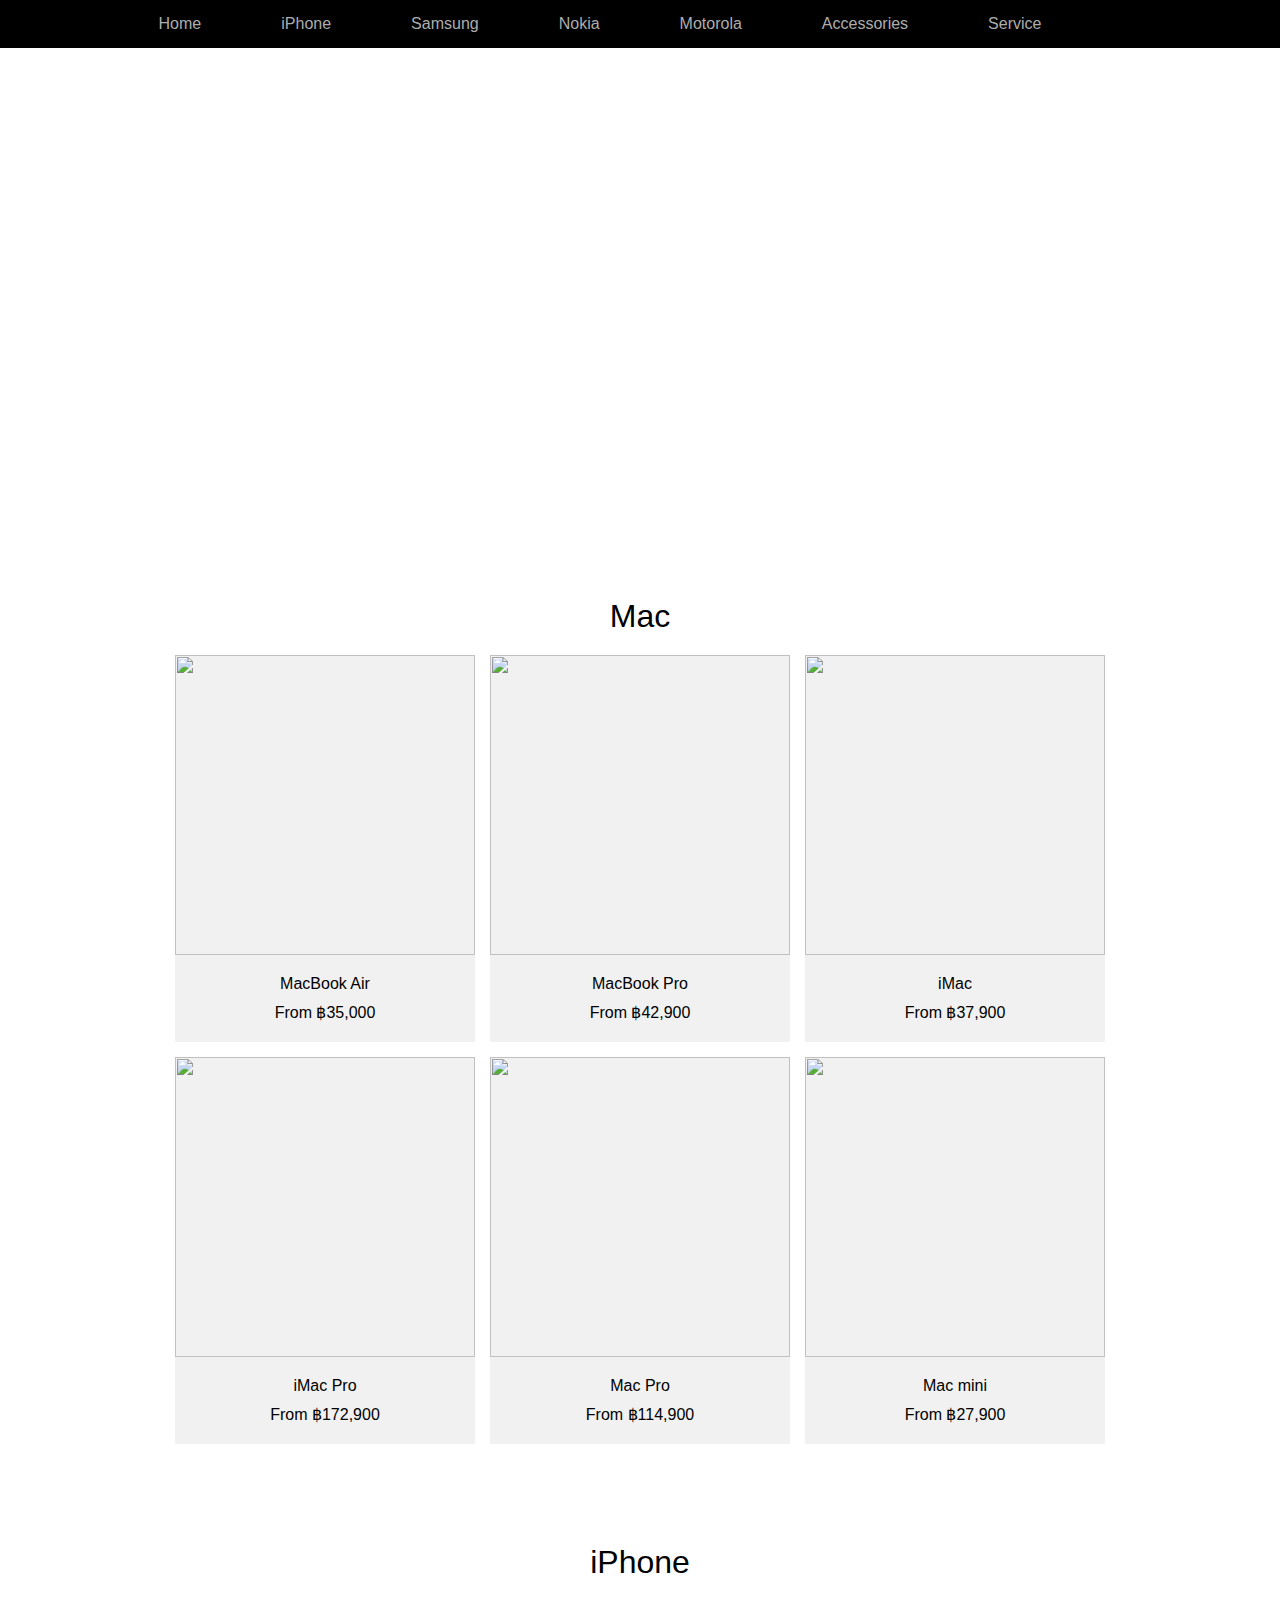
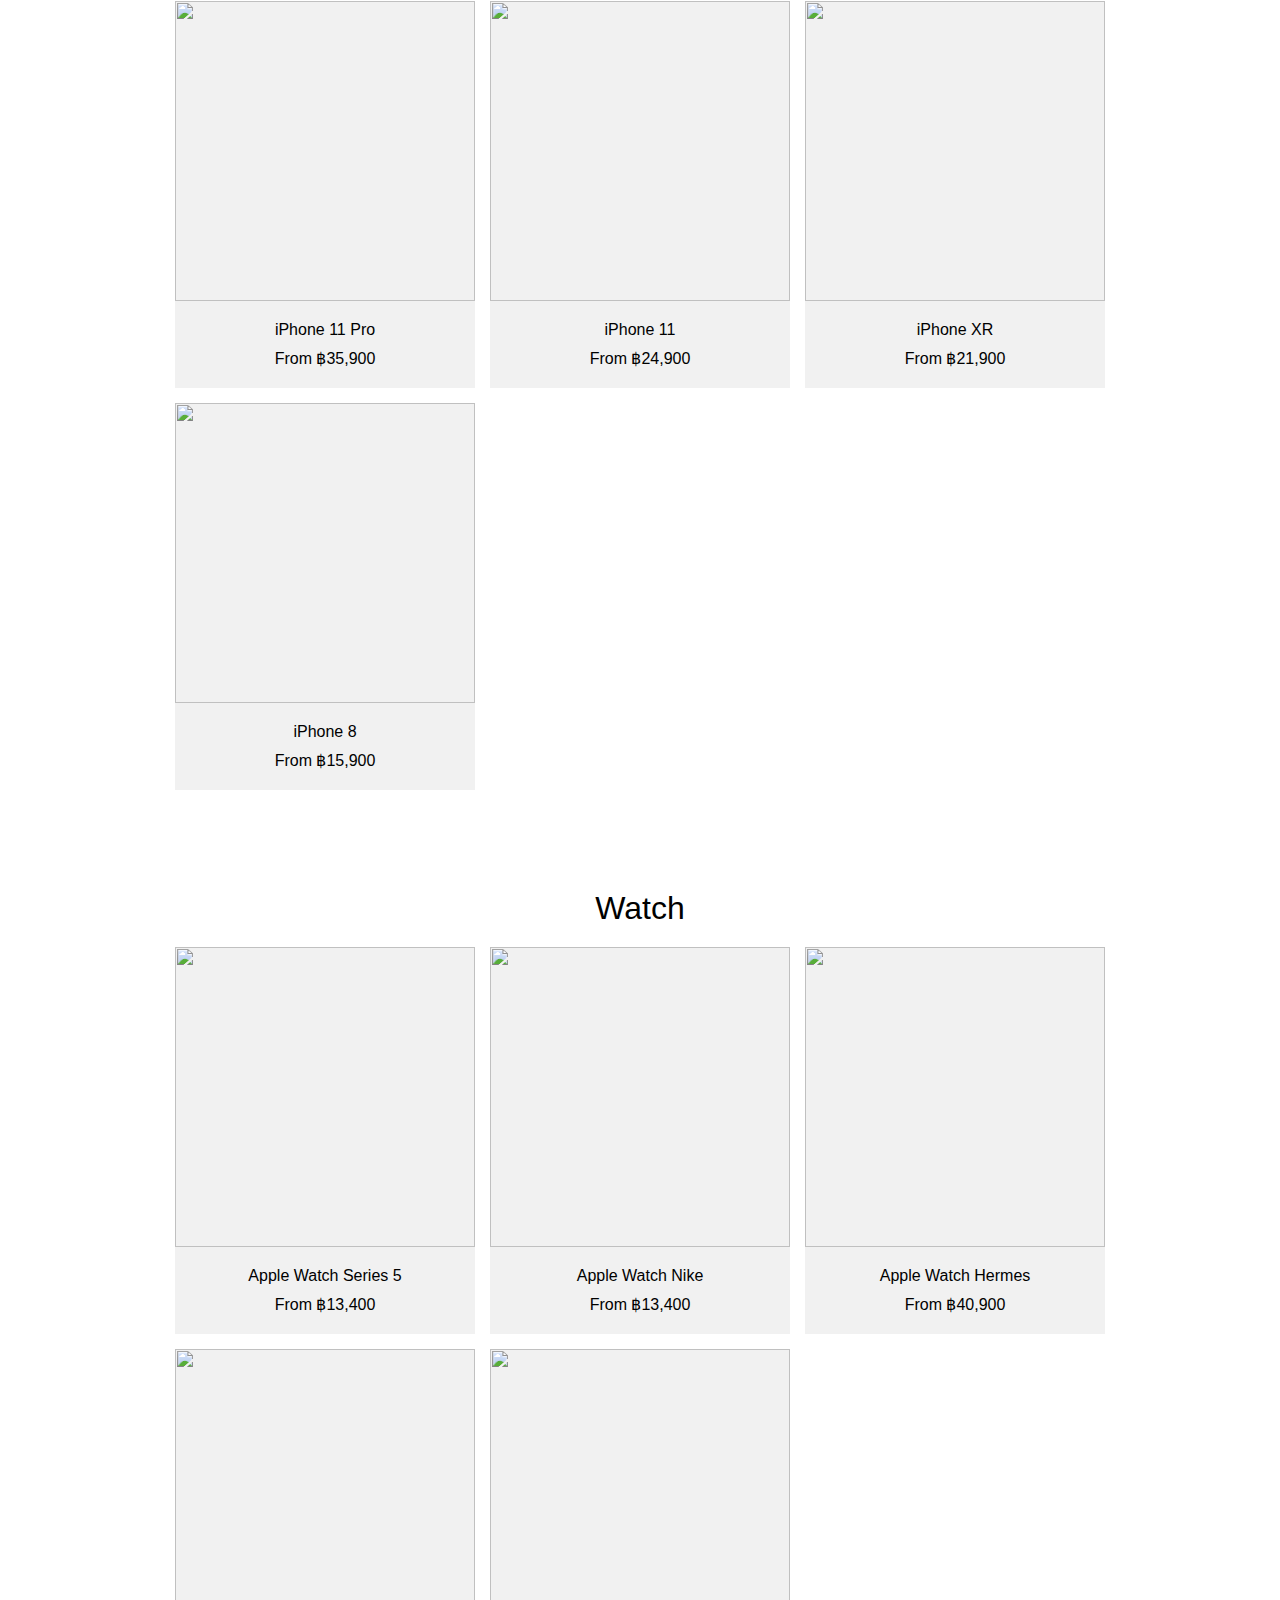
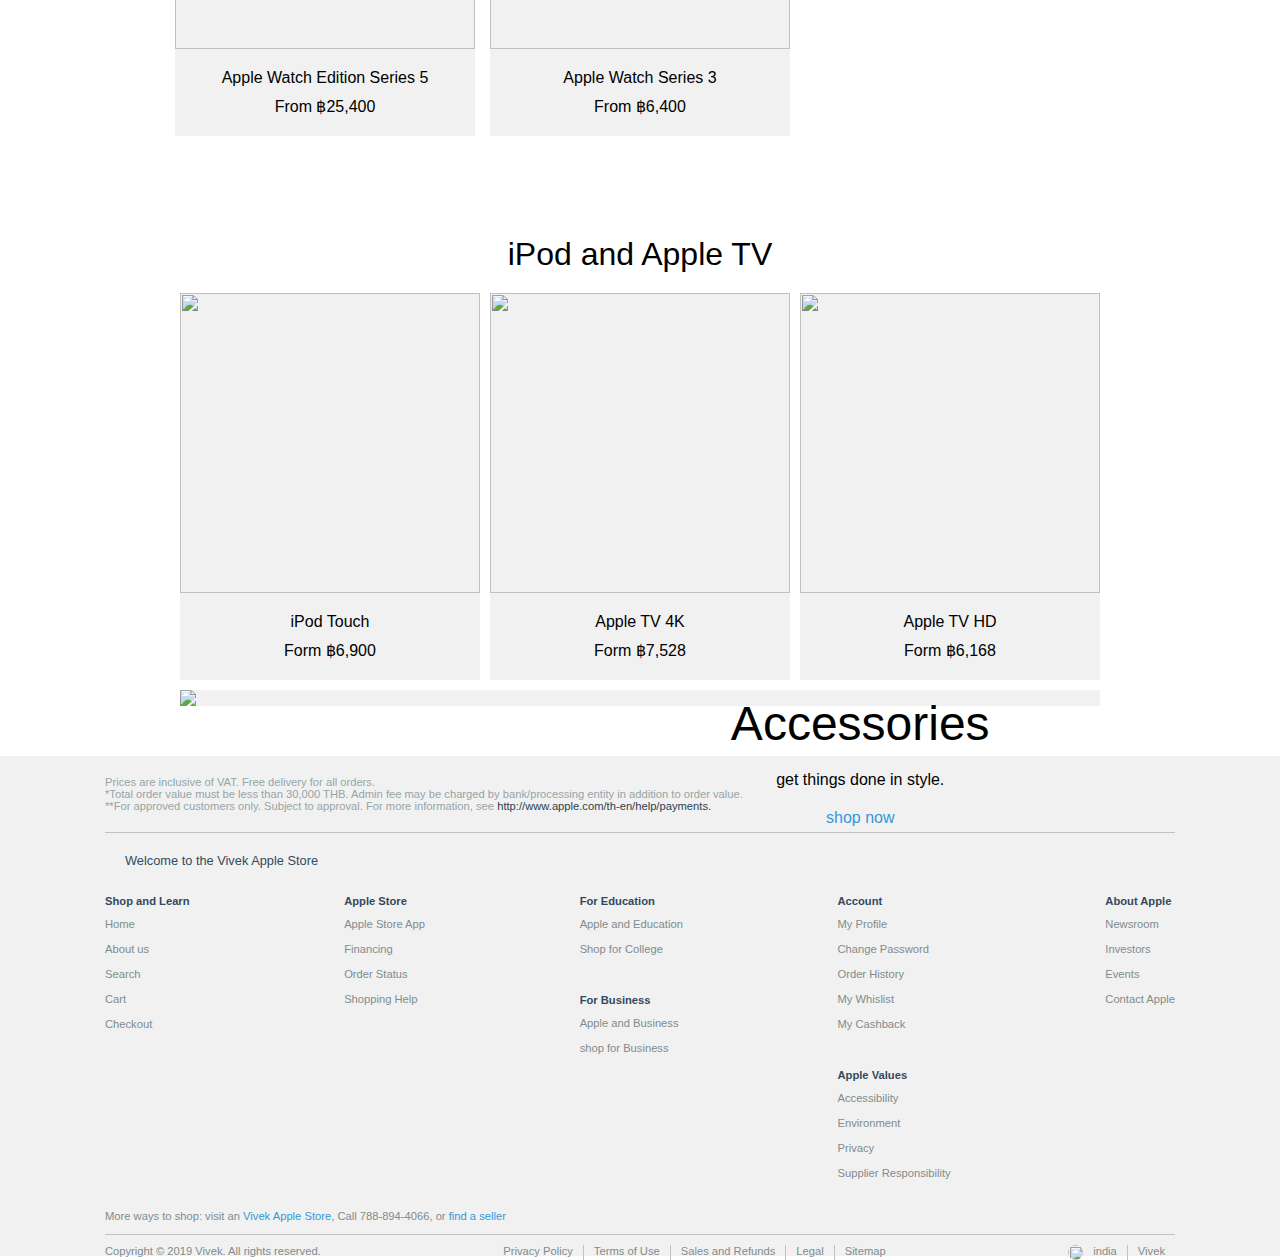
==== iphone page.html @ 0f27bc05 "Add files via upload" ====
<html>

<head>
    <title>Vivek iphone store </title>
    <link rel="icon" href="https://encrypted-tbn0.gstatic.com/images?q=tbn:ANd9GcRtCvzywKMRutNPDeHr43ZTP9KwzBHdcDQaRA&usqp=CAU" type="image/icon type">
    <link rel="stylesheet" href="./iphone page.css">
</head>

<body>
    <nav>
        <ul>
            <!-- <img src="./logo/online-shopping.jpg" class="logo"> -->
            <li><a href="#"><i class="fab fa-apple"></i></a></li>
            <li><a href="http://127.0.0.1:5500/online%20shooping/home%20page.html">Home</a></li>
            <li><a href="http://127.0.0.1:5500/online%20shooping/iphone%20page.html">iPhone</a></li>
            <li><a href="http://127.0.0.1:5500/online%20shooping/Samsung%20page.html">Samsung</a></li>
            <li><a href="#">Nokia</a></li>
            <li><a href="#">Motorola</a></li>
            <li><a href="#">Accessories</a></li>
            <li><a href="#">Service</a></li>  
            <li><a href="#"><i class="fas fa-search"></i></a></li>
            <li><a href="#"><i class="fas fa-shopping-bag"></i></a></li>
        </ul>
    </nav>

    <section class="welcome">
        <h1>Shop for your favorite Apple products.</h1>
    </section>

    <section class="product-mac">
        <div class="container">
            <h2>Mac</h2>
            <div class="grid">
                <div class="grid-product">
                    <img
                        src="https://store.storeimages.cdn-apple.com/8756/as-images.apple.com/is/macbook-air-segment?wid=800&hei=600&fmt=png-alpha&qlt=80&.v=1573580916082">
                    <div class="grid-detail">
                        <p>MacBook Air</p>
                        <p>From ฿35,000</p>
                    </div>
                </div>

                <div class="grid-product">
                    <img
                        src="https://store.storeimages.cdn-apple.com/8756/as-images.apple.com/is/macbook-pro-segment-2019?wid=800&hei=600&fmt=png-alpha&qlt=80&.v=1573580916135">
                    <div class="grid-detail">
                        <p>MacBook Pro</p>
                        <p>From ฿42,900</p>
                    </div>
                </div>

                <div class="grid-product">
                    <img
                        src="https://store.storeimages.cdn-apple.com/8756/as-images.apple.com/is/imac-segment?wid=800&hei=600&fmt=png-alpha&qlt=80&.v=1570232081431">
                    <div class="grid-detail">
                        <p>iMac</p>
                        <p>From ฿37,900</p>
                    </div>
                </div>

                <div class="grid-product">
                    <img
                        src="https://store.storeimages.cdn-apple.com/8756/as-images.apple.com/is/imac-pro-segment?wid=800&hei=600&fmt=png-alpha&qlt=80&.v=1570231926191">
                    <div class="grid-detail">
                        <p>iMac Pro</p>
                        <p>From ฿172,900</p>
                    </div>
                </div>

                <div class="grid-product">
                    <img
                        src="https://store.storeimages.cdn-apple.com/8756/as-images.apple.com/is/mac-pro-segment?wid=800&hei=600&fmt=png-alpha&qlt=80&.v=1524766968633">
                    <div class="grid-detail">
                        <p>Mac Pro</p>
                        <p>From ฿114,900</p>
                    </div>
                </div>

                <div class="grid-product">
                    <img
                        src="https://store.storeimages.cdn-apple.com/8756/as-images.apple.com/is/mac-mini-segment?wid=800&hei=600&fmt=png-alpha&qlt=80&.v=1539466285370">
                    <div class="grid-detail">
                        <p>Mac mini</p>
                        <p>From ฿27,900</p>
                    </div>
                </div> <!--end grid-product-->
            </div> <!--end grid-->
        </div> <!--end container-->
    </section>


    <section class="product-iphone">
        <div class="container">
            <h2>iPhone</h2>
            <div class="grid">
                <div class="grid-product">
                    <img
                        src="https://store.storeimages.cdn-apple.com/8756/as-images.apple.com/is/iphone-11-pro-segment-201909?wid=800&hei=600&fmt=png-alpha&qlt=80&.v=1567201566801">
                    <div class="grid-detail">
                        <p>iPhone 11 Pro</p>
                        <p>From ฿35,900</p>
                    </div>
                </div>

                <div class="grid-product">
                    <img
                        src="https://store.storeimages.cdn-apple.com/8756/as-images.apple.com/is/iphone-11-segment-201909?wid=800&hei=600&fmt=png-alpha&qlt=80&.v=1567201566851">
                    <div class="grid-detail">
                        <p>iPhone 11</p>
                        <p>From ฿24,900</p>
                    </div>
                </div>

                <div class="grid-product">
                    <img
                        src="https://store.storeimages.cdn-apple.com/8756/as-images.apple.com/is/iphone-xr-segment?wid=800&hei=600&fmt=png-alpha&qlt=80&.v=1535393884526">
                    <div class="grid-detail">
                        <p>iPhone XR</p>
                        <p>From ฿21,900</p>
                    </div>
                </div>

                <div class="grid-product">
                    <img
                        src="https://store.storeimages.cdn-apple.com/8756/as-images.apple.com/is/segment-hero-iphone-8-201709?wid=800&hei=600&fmt=png-alpha&qlt=80&.v=1504891668190">
                    <div class="grid-detail">
                        <p>iPhone 8</p>
                        <p>From ฿15,900</p>
                    </div>
                </div>
            </div> <!--end grid-->
        </div> <!--end container-->
    </section>



    <section class="product-watch">
        <div class="container">
            <h2>Watch</h2>
            <div class="grid">
                <div class="grid-product">
                    <img
                        src="https://store.storeimages.cdn-apple.com/8756/as-images.apple.com/is/apple-watch-series-5-segment-201909?wid=800&hei=600&fmt=png-alpha&qlt=80&.v=1567038391208">
                    <div class="grid-detail">
                        <p>Apple Watch Series 5</p>
                        <p>From ฿13,400</p>
                    </div>
                </div>

                <div class="grid-product">
                    <img
                        src="https://store.storeimages.cdn-apple.com/8756/as-images.apple.com/is/apple-watch-nike-segment-201909?wid=800&hei=600&fmt=png-alpha&qlt=80&.v=1567202843775">
                    <div class="grid-detail">
                        <p>Apple Watch Nike</p>
                        <p>From ฿13,400</p>
                    </div>
                </div>

                <div class="grid-product">
                    <img
                        src="https://store.storeimages.cdn-apple.com/8756/as-images.apple.com/is/apple-watch-hermes-segment-201909?wid=800&hei=600&fmt=png-alpha&qlt=80&.v=1568373934272">
                    <div class="grid-detail">
                        <p>Apple Watch Hermes</p>
                        <p>From ฿40,900</p>
                    </div>
                </div>

                <div class="grid-product">
                    <img
                        src="https://store.storeimages.cdn-apple.com/8756/as-images.apple.com/is/apple-watch-edition-segment-201909?wid=800&hei=600&fmt=png-alpha&qlt=80&.v=1568066151825">
                    <div class="grid-detail">
                        <p>Apple Watch Edition Series 5</p>
                        <p>From ฿25,400</p>
                    </div>
                </div>

                <div class="grid-product">
                    <img
                        src="https://store.storeimages.cdn-apple.com/8756/as-images.apple.com/is/apple-watch-series-3-segment-201909?wid=800&hei=600&fmt=png-alpha&qlt=80&.v=1567038391348">
                    <div class="grid-detail">
                        <p>Apple Watch Series 3</p>
                        <p>From ฿6,400</p>
                    </div>
                </div><!--end grid-product-->
            </div> <!--end grid-->
        </div> <!--end container-->
    </section>

    <section class="product-ipad">
        <div class="container">
            <h2>iPod and Apple TV</h2>
            <div class="grid-full">
                <div class="grid-product">
                    <img
                        src="https://store.storeimages.cdn-apple.com/8756/as-images.apple.com/is/segment-hero-ipod-touch-201509?wid=400&hei=300&fmt=png-alpha&.v=1491260462715">
                    <div class="grid-detail">
                        <p>iPod Touch</p>
                        <p>Form ฿6,900</p>
                    </div>
                </div>
                <div class="grid-product">
                    <img
                        src="https://store.storeimages.cdn-apple.com/8756/as-images.apple.com/is/segment-hero-apple-tv4k-201709?wid=400&hei=300&fmt=png-alpha&.v=1504891668090">
                    <div class="grid-detail">
                        <p>Apple TV 4K</p>
                        <p>Form ฿7,528</p>
                    </div>
                </div>
                <div class="grid-product">
                    <img
                        src="https://store.storeimages.cdn-apple.com/8756/as-images.apple.com/is/segment-hero-apple-tv4k-201709?wid=400&hei=300&fmt=png-alpha&.v=1504891668090">
                    <div class="grid-detail">
                        <p>Apple TV HD</p>
                        <p>Form ฿6,168</p>
                    </div>
                </div>
                <div class="grid-product-full">
                    <img
                        src="https://store.storeimages.cdn-apple.com/8756/as-images.apple.com/is/smb-accessories-201908?wid=1070&hei=480&fmt=png-alpha&.v=1563990869846">
                    <div class="grid-detail-sum">
                        <h2>Accessories</h2>
                        <p>get things done in style.</p>
                        <a href="#">shop now <i class="fas fa-chevron-right"></i></a>
                    </div>
                </div>
            </div>
        </div>
    </section>

    <footer>
        <div class="footer-main">
            <div class="footer-detail">
                <p>Prices are inclusive of VAT. Free delivery for all orders.</p>
                <p>*Total order value must be less than 30,000 THB. Admin fee may be charged by bank/processing entity
                    in addition to order value.</p>
                <p>**For approved customers only. Subject to approval. For more information, see <a
                        href="#">http://www.apple.com/th-en/help/payments.</a></p>
            </div> <!-- end footer detail -->

            <div class="footer-welcome">
                <i class="fab fa-apple"></i>
                <i class="fas fa-chevron-right"></i>
                <p>Welcome to the Vivek Apple Store</p>
            </div> <!-- end footer-welcome -->

            <div class="footer-ul">
                <ul>
                    <li>
                        <h4>Shop and Learn</h4>
                    </li>
                    <li><a href="http://127.0.0.1:5500/online%20shooping/home%20page.html">Home</a></li>
                    <li><a href="#">About us</a></li>
                    <li><a href="#">Search</a></li>
                    <li><a href="http://127.0.0.1:5500/online%20shooping/cart.html">Cart</a></li>
                    <li><a href="#">Checkout</a></li>
                </ul>

                <ul>
                    <li>
                        <h4>Apple Store</h4>
                    </li>
                    <li><a href="#">Apple Store App</a></li>
                    <li><a href="#">Financing</a></li>
                    <li><a href="#">Order Status</a></li>
                    <li><a href="#">Shopping Help</a></li>
                </ul>

                <ul>
                    <li>
                        <h4>For Education</h4>
                    </li>
                    <li><a href="#">Apple and Education</a></li>
                    <li><a href="#">Shop for College</a></li>
                    <li id="mt">
                        <h4>For Business</h4>
                    </li>
                    <li><a href="#">Apple and Business</a></li>
                    <li><a href="#">shop for Business</a></li>
                </ul>

                <ul>
                    <li>
                        <h4>Account</h4>
                    </li>
                    <li><a href="#">My Profile</a></li>
                    <li><a href="#">Change Password</a></li>
                    <li><a href="#">Order History</a></li>
                    <li><a href="#">My Whislist</a></li>
                    <li><a href="#">My Cashback</a></li>
                    <li id="mt">
                        <h4>Apple Values</h4>
                    </li>
                    <li><a href="#">Accessibility</a></li>
                    <li><a href="#">Environment</a></li>
                    <li><a href="#">Privacy</a></li>
                    <li><a href="#">Supplier Responsibility</a></li>
                </ul>

                <ul>
                    <li>
                        <h4>About Apple</h4>
                    </li>
                    <li><a href="#">Newsroom</a></li>
                    <li><a href="#">Investors</a></li>
                    <li><a href="#">Events</a></li>
                    <li><a href="#">Contact Apple</a></li>
                </ul>
            </div>

            <div class="footer-contact">
                <p>More ways to shop: visit an <a href="#">Vivek Apple Store, </a>Call 788-894-4066, or <a href="#">find
                        a seller</a></p>
            </div>
            <div class="footer-copyright">
                <p>Copyright © 2019 Vivek. All rights reserved.</p>

                <ul>
                    <li><a href="#">Privacy Policy</a></li>
                    <div class="vr"></div>
                    <li><a href="#">Terms of Use</a></li>
                    <div class="vr"></div>
                    <li><a href="#">Sales and Refunds</a></li>
                    <div class="vr"></div>
                    <li><a href="#">Legal</a></li>
                    <div class="vr"></div>
                    <li><a href="#">Sitemap</a></li>
                </ul>

                <div class="footer-lang">
                    <div class="circle">
                        <img
                            src="https://upload.wikimedia.org/wikipedia/en/thumb/4/41/Flag_of_India.svg/255px-Flag_of_India.svg.png">
                    </div>
                    <p>india</p>
                    <div class="vr"></div>
                    <p>Vivek</p>
                </div>
            </div>

        </div>
    </footer>
</body>

</html>
---- iphone page.css ----
@import url('https://fonts.googleapis.com/css?family=Roboto:100,300,400,700&display=swap');

* {
  padding: 0;
  margin: 0;
  box-sizing: border-box;
  font-family: 'roboot', sans-serif;
  text-decoration: none;
}
nav {
  width: 100%;
  height: 48px;
  background: #000;
  display: flex;
  justify-content: center;
  align-items: center;
}
nav ul {
  list-style: none;
  display: flex;
}
nav ul li {
  margin: 0 40px;
}
nav ul li a {
  font-weight: 300;
  color: #adadad;
  transition: 600ms;
}
nav ul li a:hover {
  color: #f5f5f7;
}

/*--- section welcome ---*/
.welcome {
  width: 100%;
  height: 500px;
  background-image: url("https://store.storeimages.cdn-apple.com/8756/as-images.apple.com/is/thai-aos-en-banner-hero-20160202?wid=1440&hei=689&fmt=jpeg&qlt=80&op_usm=0.5,0.5&.v=0");
  background-repeat: no-repeat;
  background-size: cover;
  display: flex;
  justify-content: center;
  align-items: center;
}
.welcome h1 {
  color: #fff;
  font-weight: 300;
  font-size: 2rem;
}

/*--- section product ---*/
.product-mac,
.product-iphone,
.product-watch,
.product-ipad {
  width: 100%;
  height: auto;
  display: flex;
  justify-content: center;
  align-items: center;
  padding: 50px 0;
  cursor: pointer;
}
.product-mac h2,
.product-iphone h2,
.product-watch h2,
.product-ipad h2 {
  font-size: 2rem;
  font-weight: 300;
  margin-bottom: 20px;
}
.container {
  width: 1070px;
  display: flex;
  align-items: center;
  flex-direction: column;
}
.grid {
  display: grid;
  grid-template-columns: repeat(3, 1fr);
  grid-gap: 15px;
}
.grid-product {
  background: #f1f1f1;
  display: flex;
  flex-direction: column;
  justify-content: center;
  align-items: center;
  transition: .5s;
}
.grid-product:hover {
  background: #e1e1e1;
}
.grid-product img {
  width: 300px;
}
.grid-detail {
  margin: 20px 0;
  text-align: center;
}
.grid-detail p:last-child {
  transition: .5s;
  margin-top: 10px;
}
.grid-product:hover > .grid-detail p:last-child {
  color: #3498db;
}

/*-------*/
.grid-full {
  display: grid;
  grid-template-columns: repeat(3, 1fr);
  grid-gap: 10px;
}
.grid-product-full {
  background: #f1f1f1;
  grid-column: span 3;
  display: flex;
  position: relative;
}
.grid-detail-sum {
  position: absolute;
  top: 35%;
  right: 12%;
  text-align: center;
}
.grid-detail-sum h2 {
  font-size: 3rem;
  font-weight: 500;
}
.grid-detail-sum p {
  margin: 20px 0;
}
.grid-detail-sum a {
  color: #3498db;
}
.grid-detail-sum a:hover {
  text-decoration: underline;
}

/*--- footer ---*/
footer {
  width: 100%;
  height: 500px;
  background: #f1f1f1;
  display: flex;
  flex-direction: column;
  align-items: center;
}
.footer-main {
  width: 1070px;
}
.footer-detail {
  font-size: .7rem;
  color: #95a5a6;
  padding: 20px 0;
  border-bottom: 1px solid #bdc3c7;
}
.footer-detail a {
  color: #2c3e50;
}
.footer-detail a:hover {
  text-decoration: underline;
}
.footer-welcome {
  display: flex;
  margin: 20px 0;
  font-size: .8rem;
  color: #34495e;
}
.footer-welcome i {
  margin-right: 10px;
}
.footer-ul {
  display: flex;
  justify-content: space-between;
}
.footer-ul ul {
  list-style: none;
}
.footer-ul ul li {
  margin: 7px 0;
}
.footer-ul ul li h4 {
  color: #34495e;
  font-size: .7rem;
}
.footer-ul ul li a {
  color: #7f8c8d;
  font-size: .7rem;
}
.footer-ul ul li a:hover {
  text-decoration: underline; 
}
#mt {
  padding-top: 30px;
}
.footer-contact {
  border-bottom: 1px solid #bdc3c7;
  padding: 12px 0;
  margin: 10px 0;
  color: #7f8c8d;
  font-size: .7rem;
}
.footer-contact a {
  color: #3498db;
}
.footer-contact a:hover {
  text-decoration: underline;
}
.footer-copyright {
  color: #7f8c8d;
  font-size: .7rem;
  display: flex;
  justify-content: space-between;
}
.footer-copyright ul {
  display: flex;
  list-style: none;
  width: auto;
}
.footer-copyright ul li {
  margin: 0 10px;
}
.footer-copyright ul li a {
  color: #7f8c8d;
}
.footer-copyright ul li a:hover {
  text-decoration: underline; 
}
.vr {
  height: 15px;
  width: 1px;
  background: #bdc3c7;
}
.footer-lang {
  display: flex;
}
.footer-lang p {
  margin: 0 10px;
}
.circle {
  width: 15px;
  height: 15px;
}
.circle img {
  width: 100%;
  height: 100%;
  background-size: cover;
  border-radius: 50%;
}
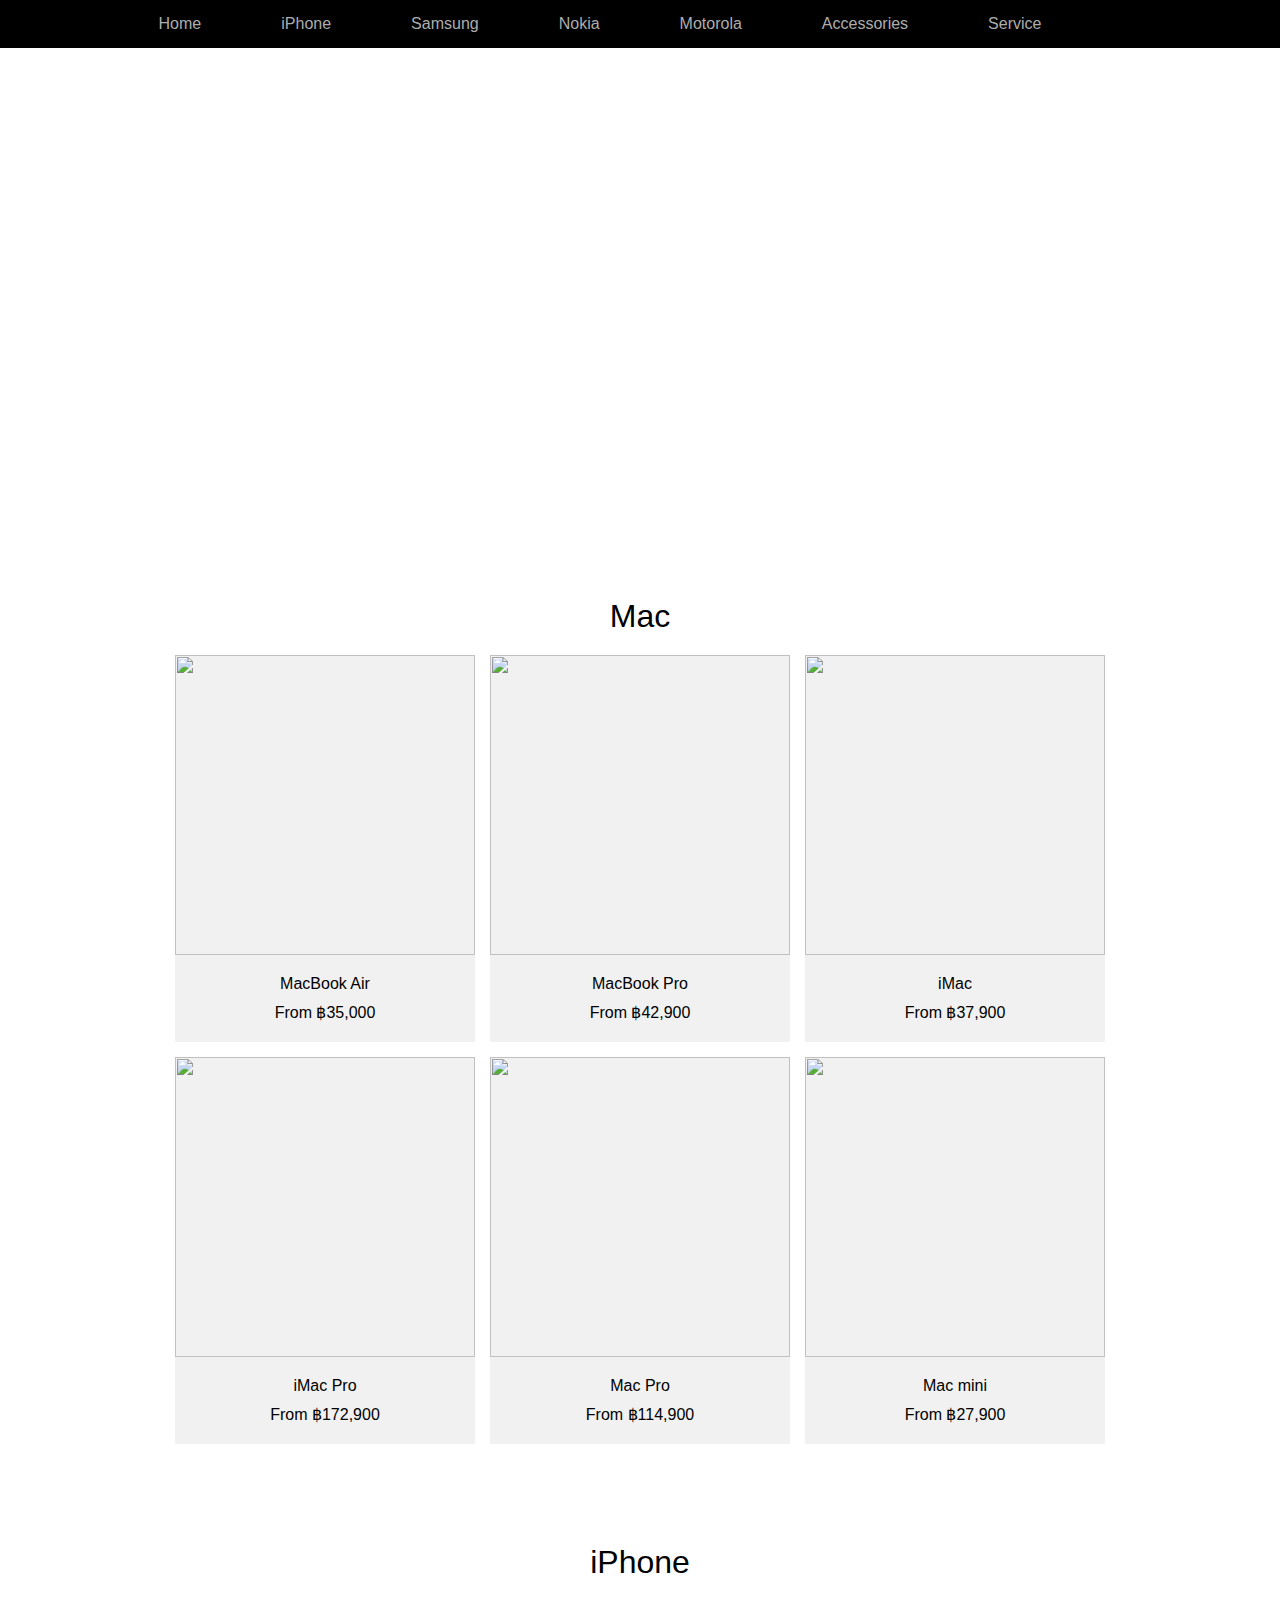
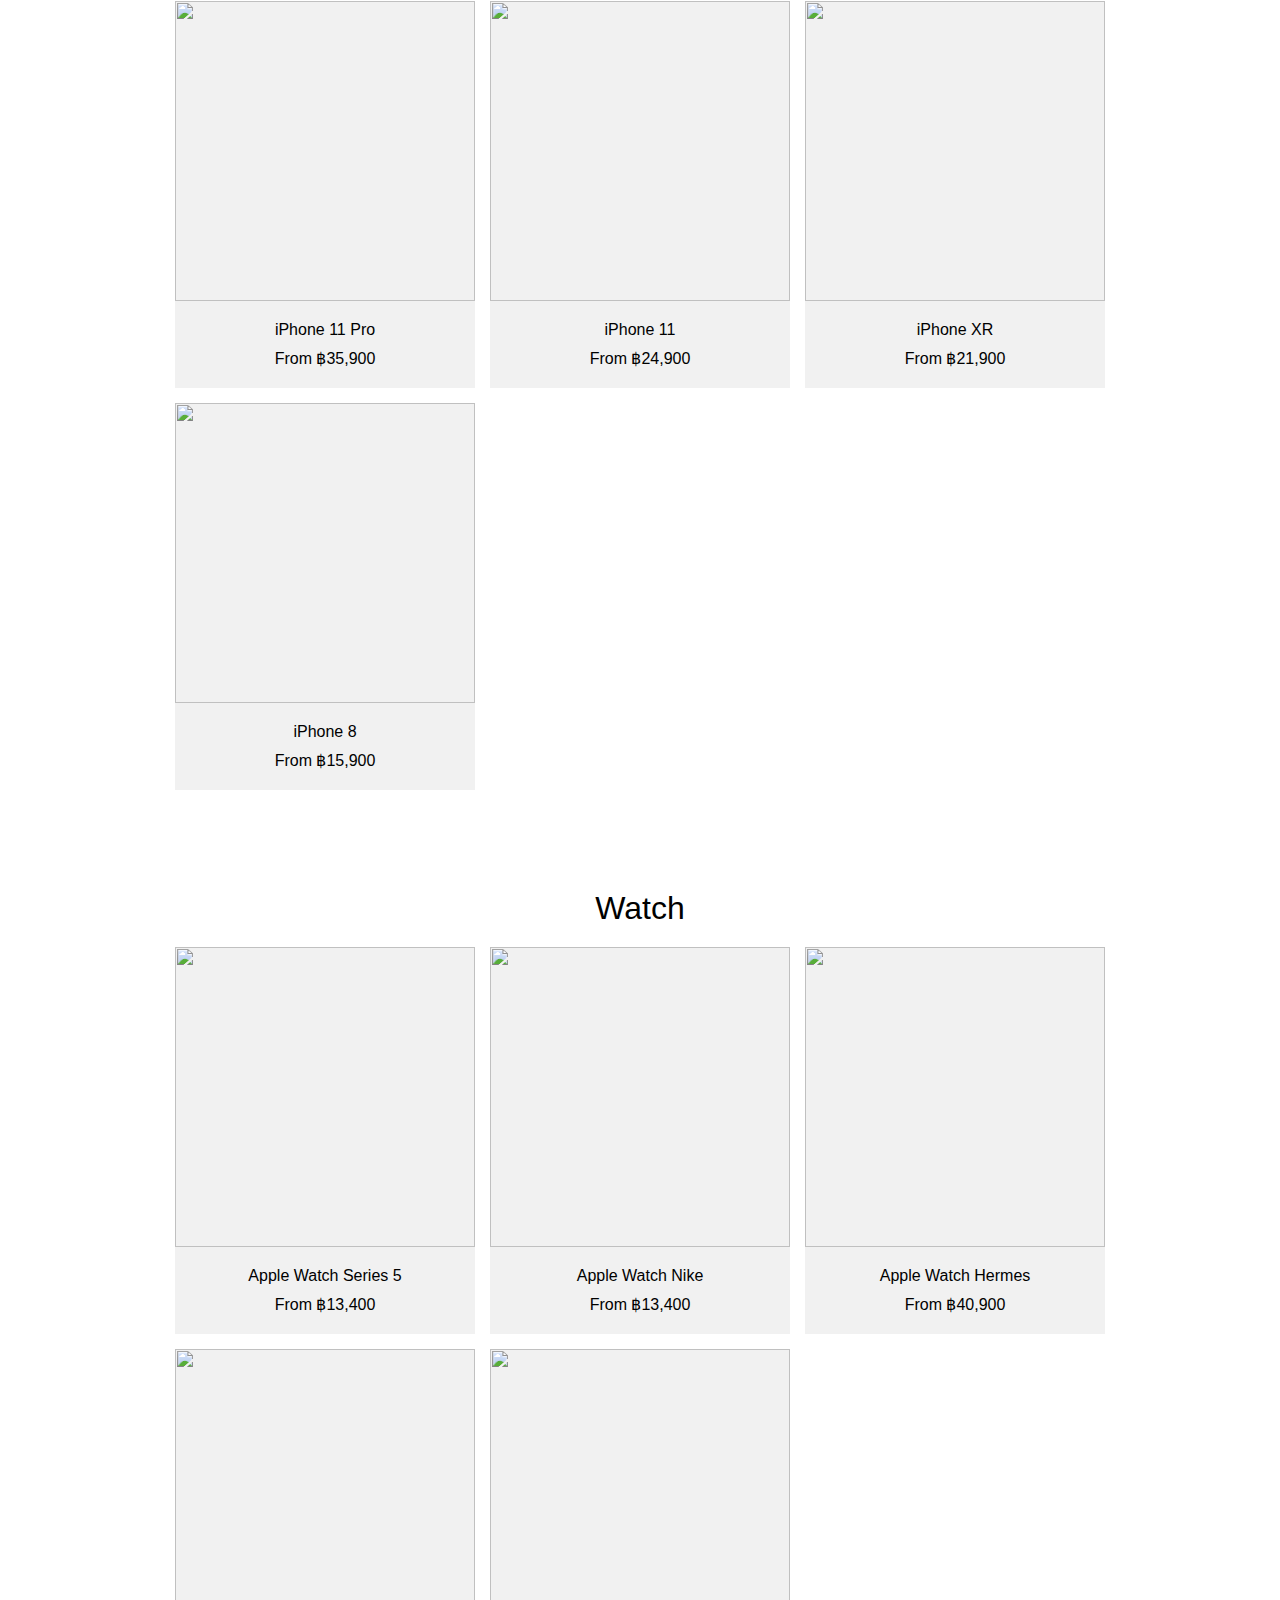
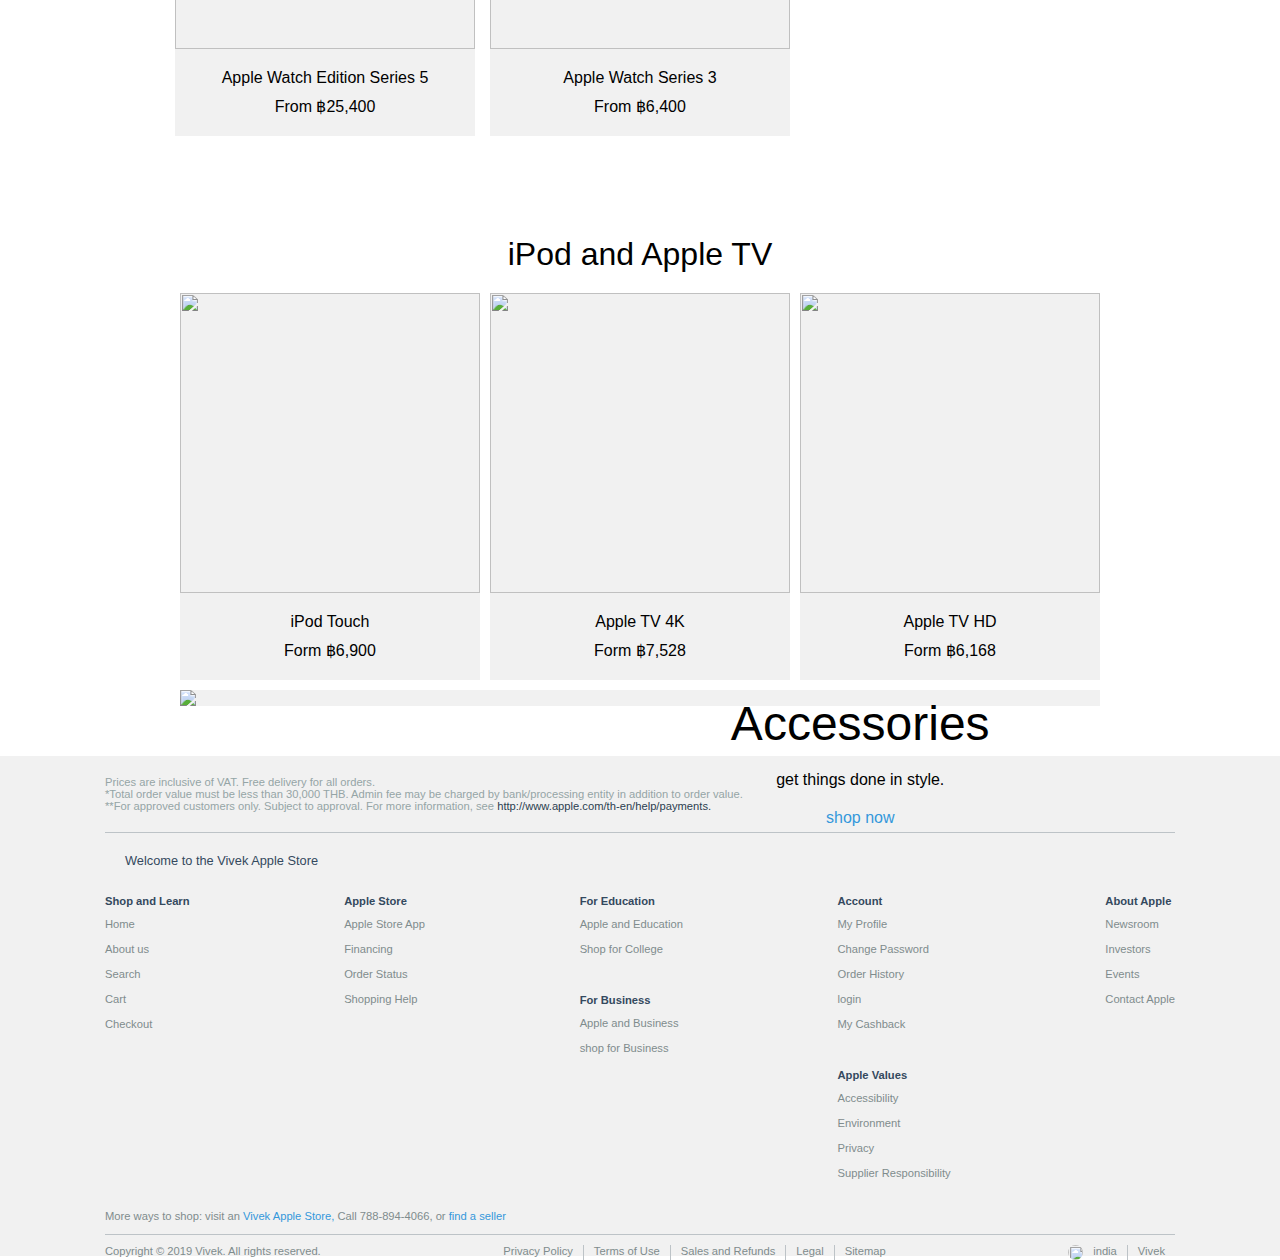
==== commit ba81842c: "Update iphone page.html" ====
--- a/iphone page.html
+++ b/iphone page.html
@@ -285,7 +285,7 @@
                     <li><a href="#">My Profile</a></li>
                     <li><a href="#">Change Password</a></li>
                     <li><a href="#">Order History</a></li>
-                    <li><a href="#">My Whislist</a></li>
+                    <li><a href="http://127.0.0.1:5500/online%20shooping/index.html">login</a></li>
                     <li><a href="#">My Cashback</a></li>
                     <li id="mt">
                         <h4>Apple Values</h4>
@@ -341,4 +341,4 @@
     </footer>
 </body>
 
-</html>+</html>
